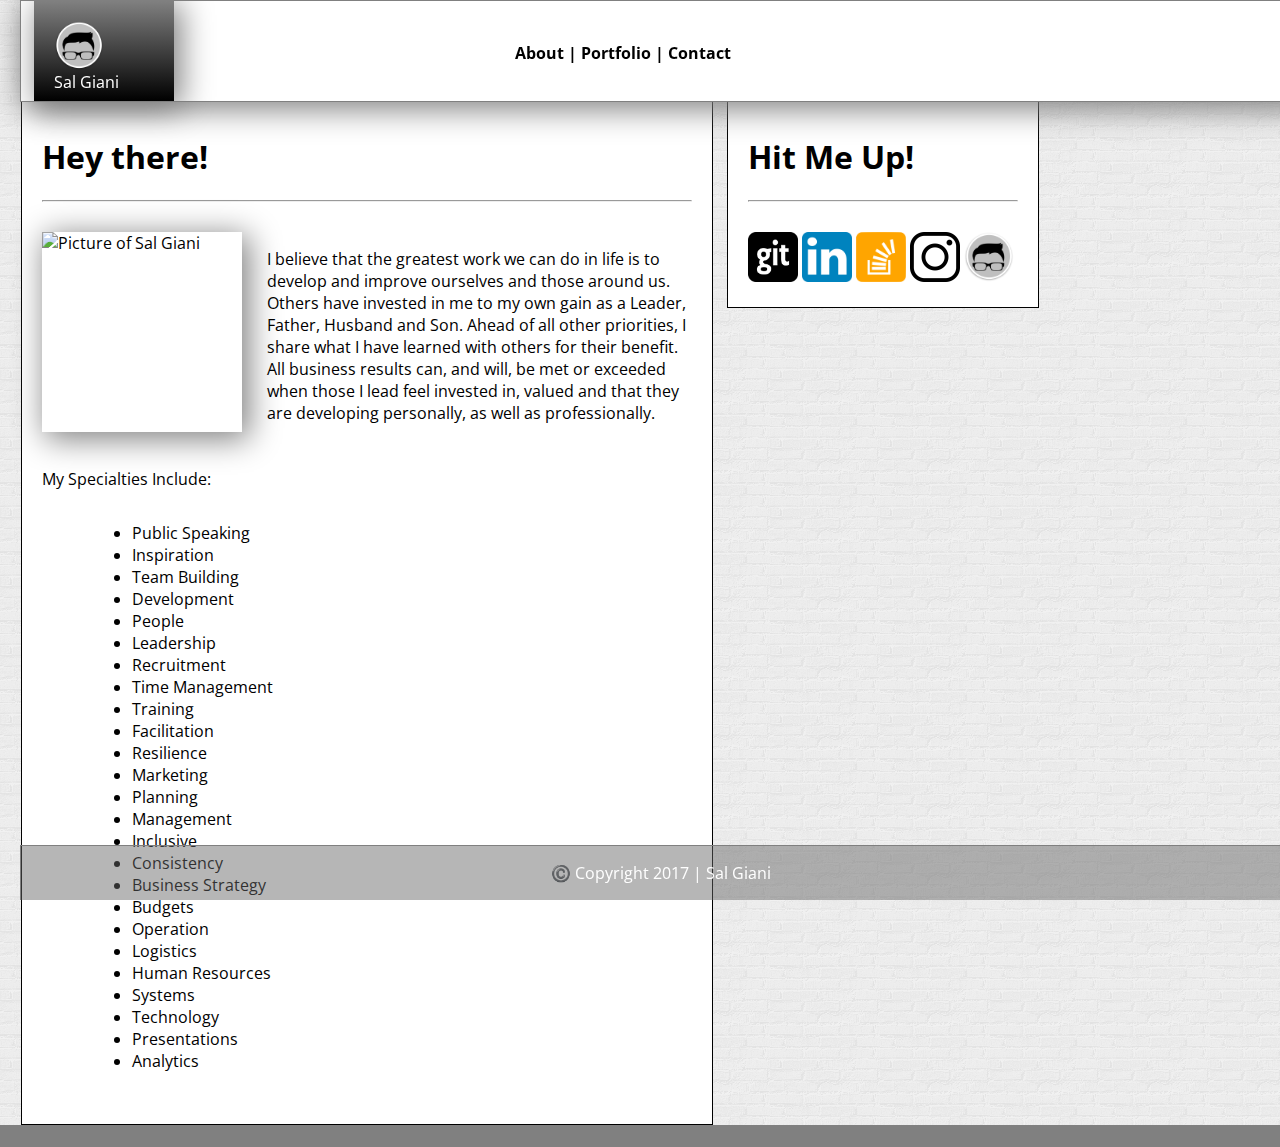
==== index.html @ 9b7b0c53 "link in icon" ====
<!DOCTYPE html>
<html lang="en">
<head>
    <meta charset="UTF-8">
    <meta name="viewport" content="width=device-width, initial-scale=1.0">
    <meta http-equiv="X-UA-Compatible" content="ie=edge">
    <link rel="stylesheet" href="assets/css/style.css">
    <link href="https://fonts.googleapis.com/css?family=Open+Sans:300" rel="stylesheet"></link>
    <link rel="shortcut icon" href="http://salgiani.com/wp-content/uploads/2017/09/cropped-salgiani.com-Icon.png" type="image/x-icon"></link>
        <style>
            body {
                background-image: url("assets/images/brickwall/brickwall.png");
            }
        </style>
    <title>Personal Portfolio</title>
</head>
    <div class="content">

            <div class="header">
                <section id="name">
                    <a href="index.html" targrt="same"><img src="assets/images/salgiani.com-Icon.png" height="50px" width="50px" align="center"></a>
                    <br>
                    Sal Giani
                </section>

                <section id="nav">
                        <style>
                                a:link {
                                    color: black;
                                    background-color: transparent;
                                    text-decoration: none;
                                }
                                a:visited {
                                    color: black;
                                    background-color: transparent;
                                    text-decoration: none;
                                }
                                a:hover {
                                    color: #777777;
                                    background-color: transparent;
                                    text-decoration: underline;
                                }
                                a:active {
                                    color: #777777;
                                    background-color: transparent;
                                    text-decoration: underline;
                                }
                        </style>
                    <h4><a href="about.html" target="same">About</a>   |   <a href="portfolio.html" target="same">Portfolio</a>   |   <a href="contact.html" target="same">Contact</a></h4>
                    </section>
            </div>
            <div class="body">
            <body>
            <div class="main">
                <div class="h1"><h1>Hey there!</h1></div>
                <hr>
                <br>
                <section id="me">
                <img src="http://salgiani.com/wp-content/uploads/2017/09/IMG_2055_small.jpg" height="200" width="200" alt="Picture of Sal Giani">
                </section>
                <p>I believe that the greatest work 
                    we can do in life is to develop 
                    and improve ourselves and those 
                    around us. Others have invested 
                    in me to my own gain as a Leader, 
                    Father, Husband and Son. Ahead 
                    of all other priorities, I share 
                    what I have learned with others 
                    for their benefit. All business 
                    results can, and will, be met or 
                    exceeded when those I lead feel 
                    invested in, valued and that they 
                    are developing personally, as 
                    well as professionally.
                <br>  
                <br> 
                <br>
                    My Specialties Include:
                    <div class="list">
                    <ul>
                       <li>Public Speaking</li>
                       <li>Inspiration</li>
                       <li>Team Building</li>
                       <li>Development</li>
                       <li>People</li>
                       <li>Leadership</li>
                       <li>Recruitment</li>
                       <li>Time Management</li>
                       <li>Training</li>
                       <li>Facilitation</li>
                       <li>Resilience</li>
                       <li>Marketing</li>
                       <li>Planning</li>
                       <li>Management</li>
                       <li>Inclusive</li>
                       <li>Consistency</li>
                       <li>Business Strategy</li>
                       <li>Budgets</li>
                       <li>Operation</li>
                       <li>Logistics</li>
                       <li>Human Resources</li>
                       <li>Systems</li>
                       <li>Technology</li>
                       <li>Presentations</li>
                       <li>Analytics</li>
                    </ul>
                    </div>
                   
                </p>
                </div>
        </body>
        </div>
        <div class="social">
                <h1>Hit Me Up!</h1>
                <hr>
                <br>
                <img src="assets/images/github-logo.jpg" height="50" width="50">
                <img src="assets/images/linkedin.png" height="50" width="50">
                <img src="assets/images/stackoverflow.png" height="50" width="50">
                <img src="assets/images/instagram.png" height="50" width="50">
                <img src="assets/images/salgiani.com-Icon.png" height="50" width="50" alt="Sal Giani Dot Com">
        </div>
    </div>    
        <footer class="footer">
            <p align="center">©️ Copyright 2017 | Sal Giani</p>
        </footer> 
</html>
---- assets/css/style.css ----
html {
    margin: 0;
    padding: 0px;
    color: #000000;
    font-family: 'Open Sans', sans-serif;
}
.clearfix::after {
    content: "";
    clear: both;
    display: block;
}
.content {
    min-height: 100%;
    margin-bottom: -30px;
}
.content::after {
    content: "";
    display: block;
}
.header {
    position: fixed;
    top: 0;
    left: 20px;
    z-index: 1;
    margin: 0px;
    padding: 0px;
    border: 1px;
    width: 100%;
    height: 100px;
    background-color: #ffffff;
    border: 1px solid grey;
    box-shadow: 5px 5px 30px 2px grey;
}
#name {
    width: 100px;
    height: 60px;
    align-content: center;
    background-color: black;
    background-image: -webkit-linear-gradient(grey, grey, black);
    background-image: -moz-linear-gradient(grey, grey, black);
    background-image: linear-gradient(to bottom, grey, black);;
    color: white;
    padding: 20px;
    margin-left: 13.33px;
    float: left;
    box-shadow: 5px 5px 30px 2px grey;
}
#nav {
    position: fixed;
    left: 445px;
    margin-left: 50px;
    overflow: scroll;
    padding: 20px;
}
body {
    border-color: #dddddd;
    background-color: grey;
}
.main {
    position: relative;
    top: 70px;
    overflow: visible;
    width: 650px;
    float: left;
    background-color: #ffffff;
    margin-left: 13.33px;
    margin-top: 45px;
    margin-bottom: -34px;
    padding: 20px;
    border: 1px solid #000000;
    display: block +13.33px;
}
.h1 {
    color: #000000;
    margin: 0px;
}
.list {
    -moz-column-fill: auto; /* Firefox */
    column-fill: auto;
    -webkit-column-count: 3; /* Chrome, Safari, Opera */
    -moz-column-count: 3; /* Firefox */
    column-count: 3;
    align-content: center;
    -webkit-column-gap: 20px; /* Chrome, Safari, Opera */
    -moz-column-gap: 20px; /* Firefox */
    column-gap: 20px;
    -webkit-column-rule-style: solid; /* Chrome, Safari, Opera */
    -moz-column-rule-style: solid; /* Firefox */
    column-rule-style: solid;
    -webkit-column-rule-width: 1px; /* Chrome, Safari, Opera */
    -moz-column-rule-width: 1px; /* Firefox */
    column-rule-width: 1px;
    -webkit-column-rule-color: #A9A9A9; /* Chrome, Safari, Opera */
    -moz-column-rule-color: #A9A9A9; /* Firefox */
    column-rule-color: #A9A9A9;
    padding-left: 50px;
}
#me {
    width: 200px;
    height: 200px;
    box-shadow: 5px 5px 30px 2px grey;
    padding-top: 0px;
    margin-right: 25px;
    float: left;
}
.social {
    position: relative;
    top: 115px;
    left: 0px;
    overflow: auto;
    width: 270px;
    float: left;
    background-color: #ffffff;
    color: #000000;
    margin-left: 13.33px;
    margin-bottom: 71px;
    padding: 20px;
    border: 1px solid #000000;
}
.footer, .content::after {
    height: -43.33px;
}
.footer {
    clear: both;
    position: fixed;
    left: 20px;
    bottom: 0;
    width: 100%;
    margin-top: 13.33px;
    border-top: 1px solid grey;
    border-left: 1px solid grey;
    background-color: rgba(102, 102, 102, 0.48);
    color: white;
    padding-top: 0px;
}
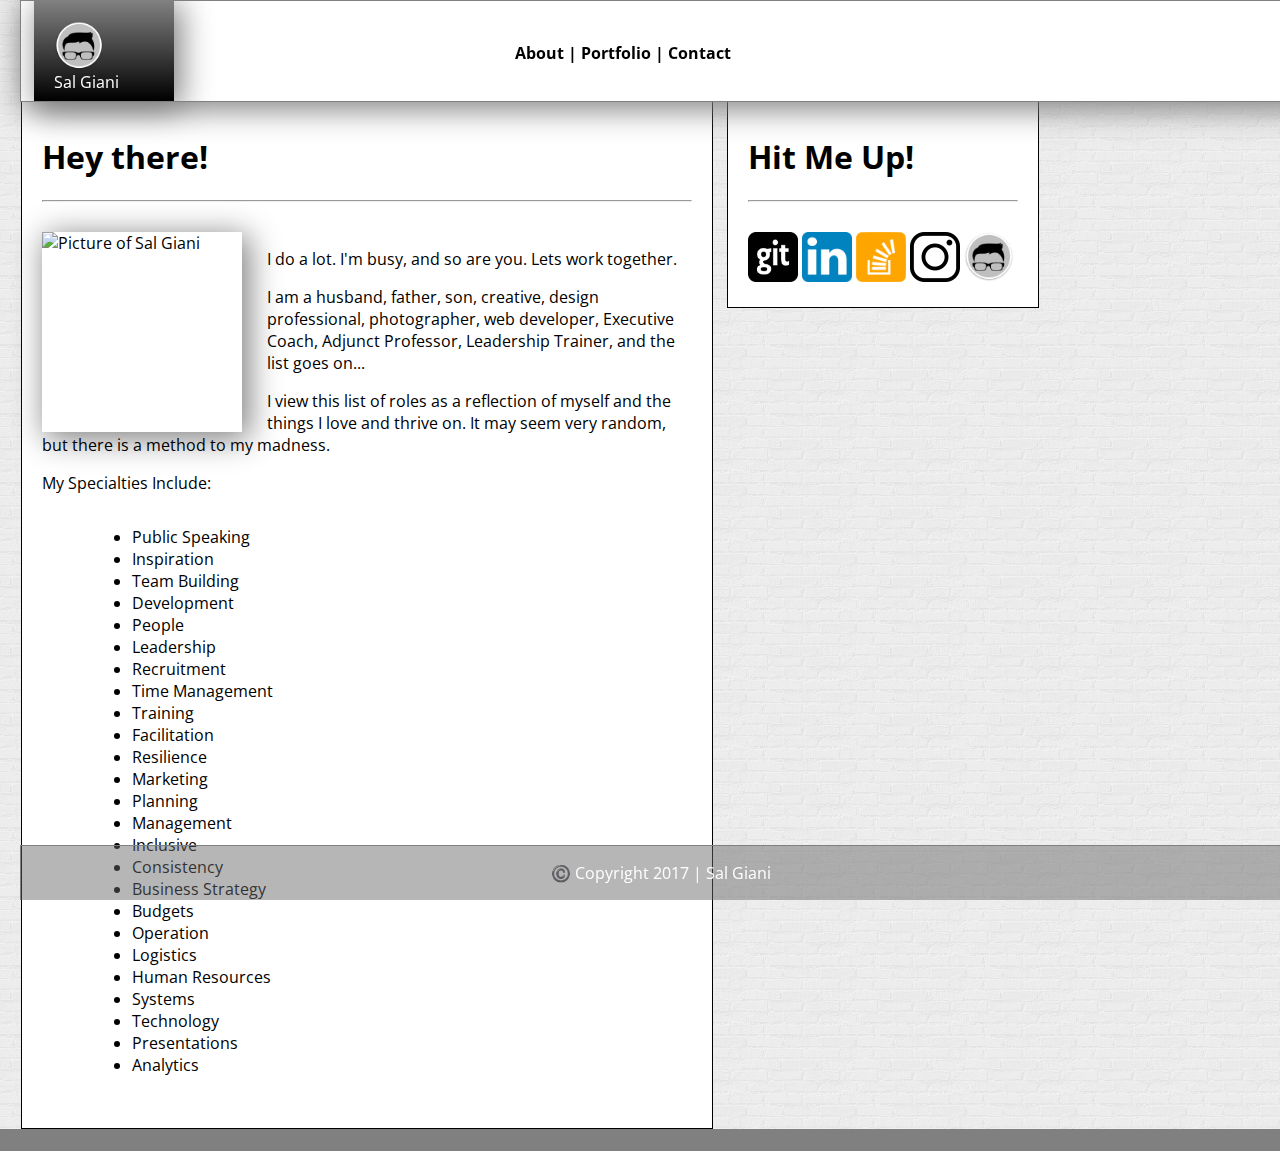
==== commit d48ddabc: "alignment" ====
--- a/index.html
+++ b/index.html
@@ -58,24 +58,23 @@
                 <section id="me">
                 <img src="http://salgiani.com/wp-content/uploads/2017/09/IMG_2055_small.jpg" height="200" width="200" alt="Picture of Sal Giani">
                 </section>
-                <p>I believe that the greatest work 
-                    we can do in life is to develop 
-                    and improve ourselves and those 
-                    around us. Others have invested 
-                    in me to my own gain as a Leader, 
-                    Father, Husband and Son. Ahead 
-                    of all other priorities, I share 
-                    what I have learned with others 
-                    for their benefit. All business 
-                    results can, and will, be met or 
-                    exceeded when those I lead feel 
-                    invested in, valued and that they 
-                    are developing personally, as 
-                    well as professionally.
-                <br>  
-                <br> 
-                <br>
-                    My Specialties Include:
+                <p>I do a lot. I'm busy, and so are you.
+                    Lets work together. 
+
+                <p>
+                I am a husband, father, son, creative,
+                design professional, photographer, web developer,
+                Executive Coach, Adjunct Professor, Leadership
+                Trainer, and the list goes on...
+                </p>
+                <p>
+                    I view this list of roles as a reflection
+                    of myself and the things I love and thrive
+                    on. It may seem very random, but there is a
+                    method to my madness.
+                </p> 
+                
+                    <p>My Specialties Include:
                     <div class="list">
                     <ul>
                        <li>Public Speaking</li>
@@ -105,8 +104,7 @@
                        <li>Analytics</li>
                     </ul>
                     </div>
-                   
-                </p>
+                    </p>
                 </div>
         </body>
         </div>
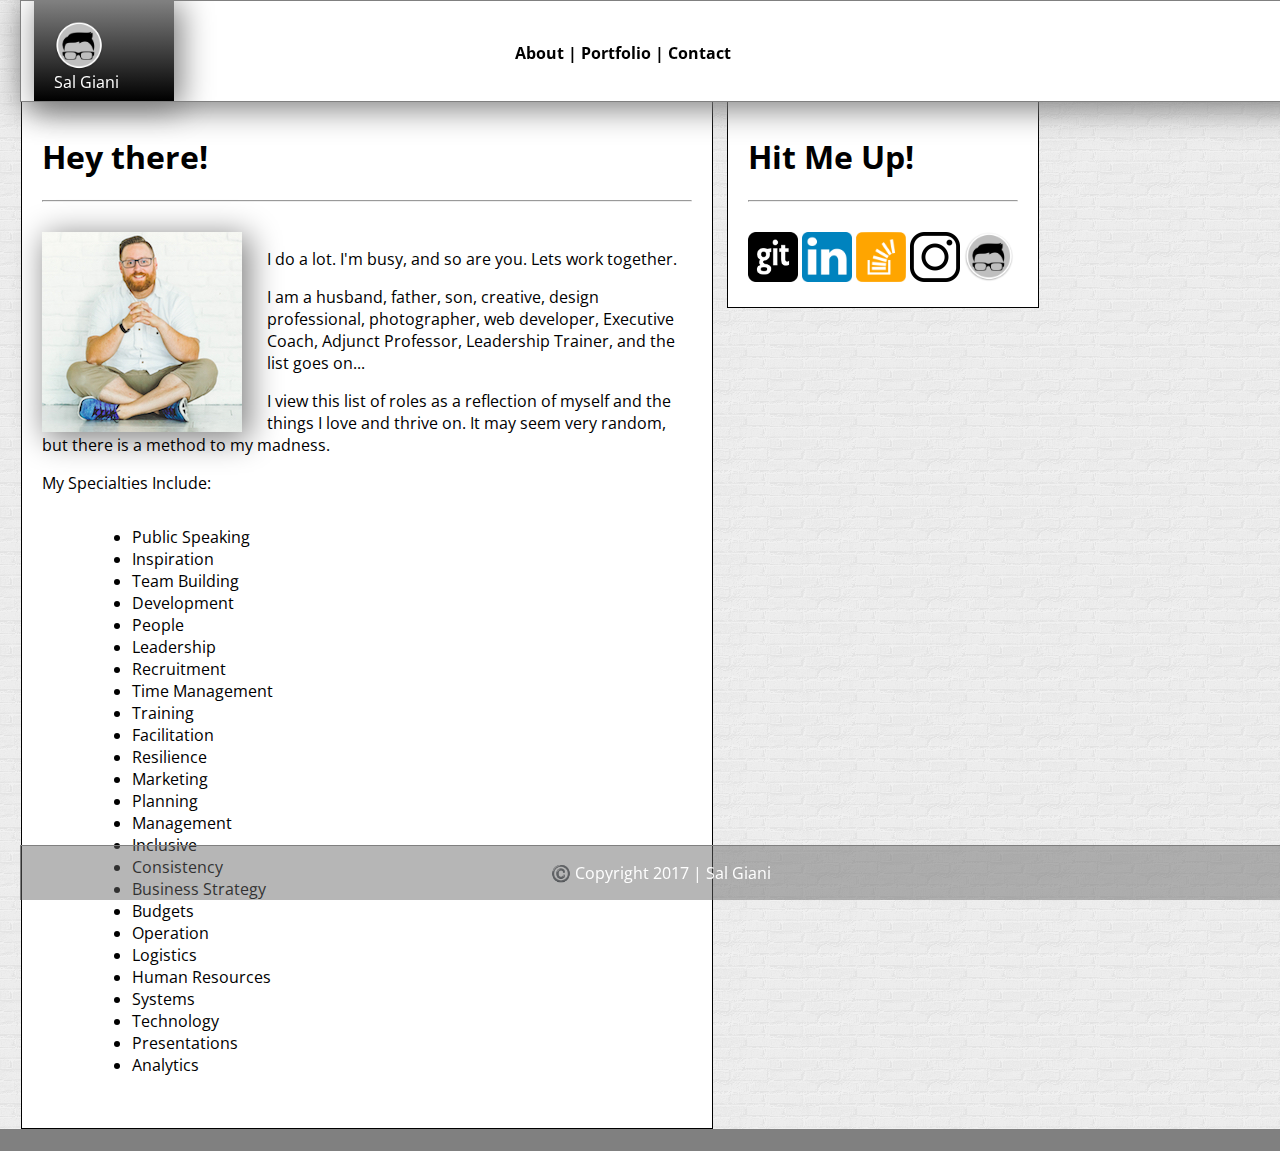
==== commit 7ccb1b77: "new images and portfolio page added" ====
--- a/index.html
+++ b/index.html
@@ -56,7 +56,7 @@
                 <hr>
                 <br>
                 <section id="me">
-                <img src="http://salgiani.com/wp-content/uploads/2017/09/IMG_2055_small.jpg" height="200" width="200" alt="Picture of Sal Giani">
+                <img src="assets/images/sgwhitebg.png" height="200" width="200" alt="Picture of Sal Giani">
                 </section>
                 <p>I do a lot. I'm busy, and so are you.
                     Lets work together. 
--- a/assets/css/style.css
+++ b/assets/css/style.css
@@ -68,7 +68,6 @@
     margin-bottom: -34px;
     padding: 20px;
     border: 1px solid #000000;
-    display: block +13.33px;
 }
 .h1 {
     color: #000000;
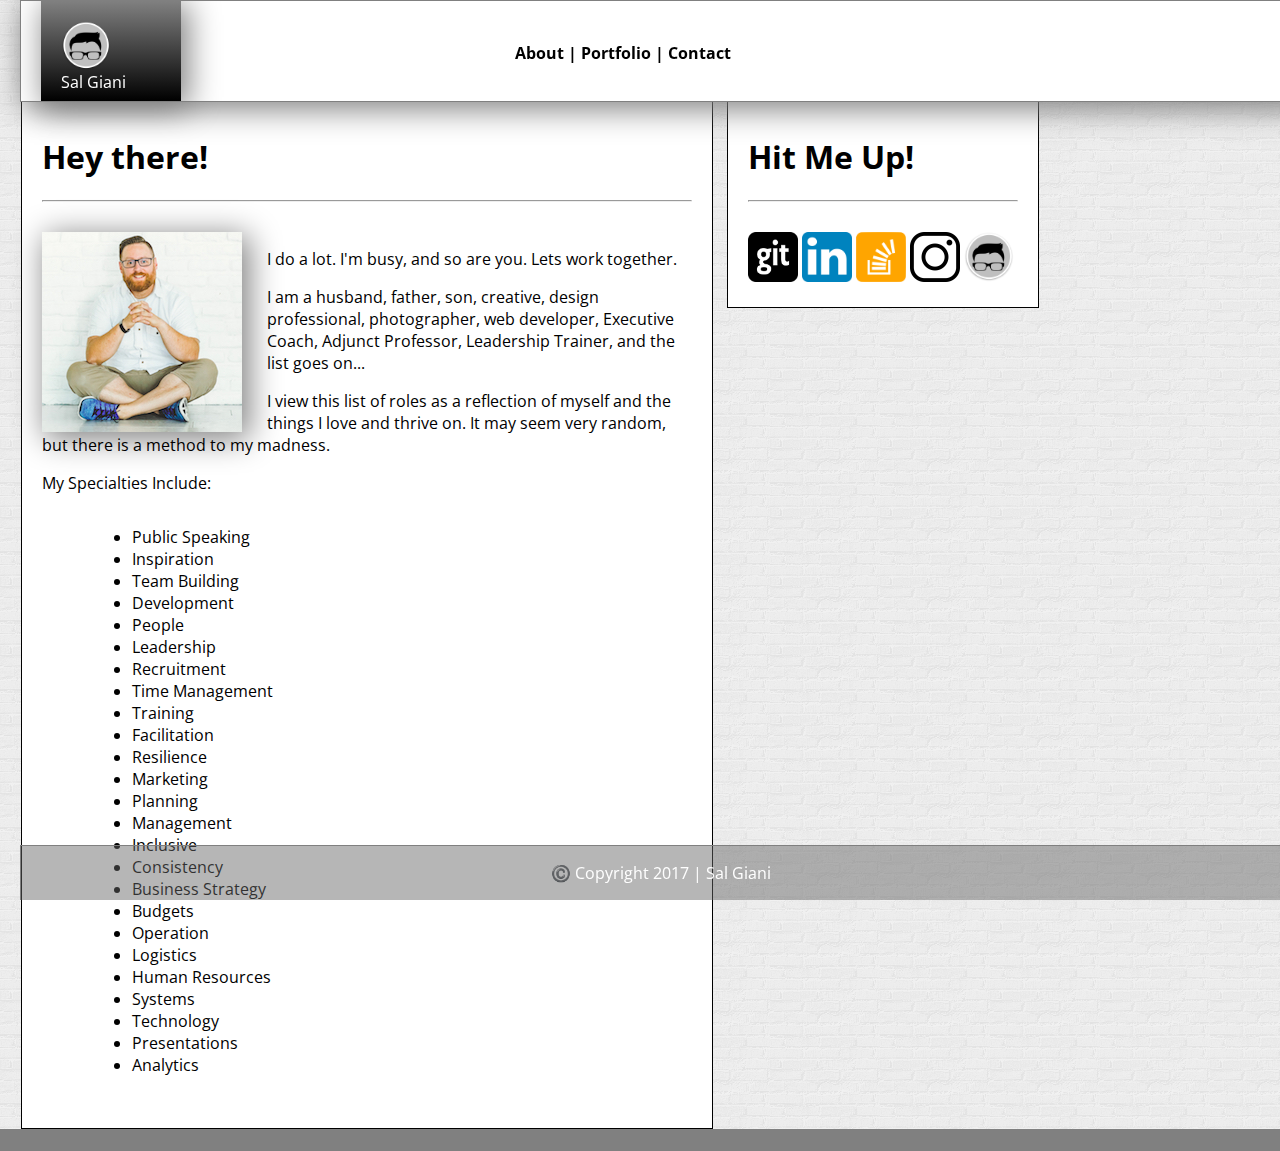
==== commit 3b528fe0: "lots of updates" ====
--- a/index.html
+++ b/index.html
@@ -12,7 +12,7 @@
                 background-image: url("assets/images/brickwall/brickwall.png");
             }
         </style>
-    <title>Personal Portfolio</title>
+    <title>Student Work</title>
 </head>
     <div class="content">
 
--- a/assets/css/style.css
+++ b/assets/css/style.css
@@ -41,7 +41,7 @@
     background-image: linear-gradient(to bottom, grey, black);;
     color: white;
     padding: 20px;
-    margin-left: 13.33px;
+    margin-left: 20px;
     float: left;
     box-shadow: 5px 5px 30px 2px grey;
 }
@@ -131,4 +131,33 @@
     background-color: rgba(102, 102, 102, 0.48);
     color: white;
     padding-top: 0px;
+}
+input[type=text], select, textarea {
+    width: 100%;
+    padding: 12px;
+    border: 1px solid #ccc;
+    border-radius: 4px;
+    box-sizing: border-box;
+    margin-top: 6px;
+    margin-bottom: 16px;
+    resize: vertical;
+}
+
+input[type=submit] {
+    background-color: #000000;
+    color: white;
+    padding: 12px 20px;
+    border: none;
+    border-radius: 4px;
+    cursor: pointer;
+}
+
+input[type=submit]:hover {
+    background-color: #45a049;
+}
+
+.container {
+    border-radius: 5px;
+    background-color: #f2f2f2;
+    padding: 20px;
 }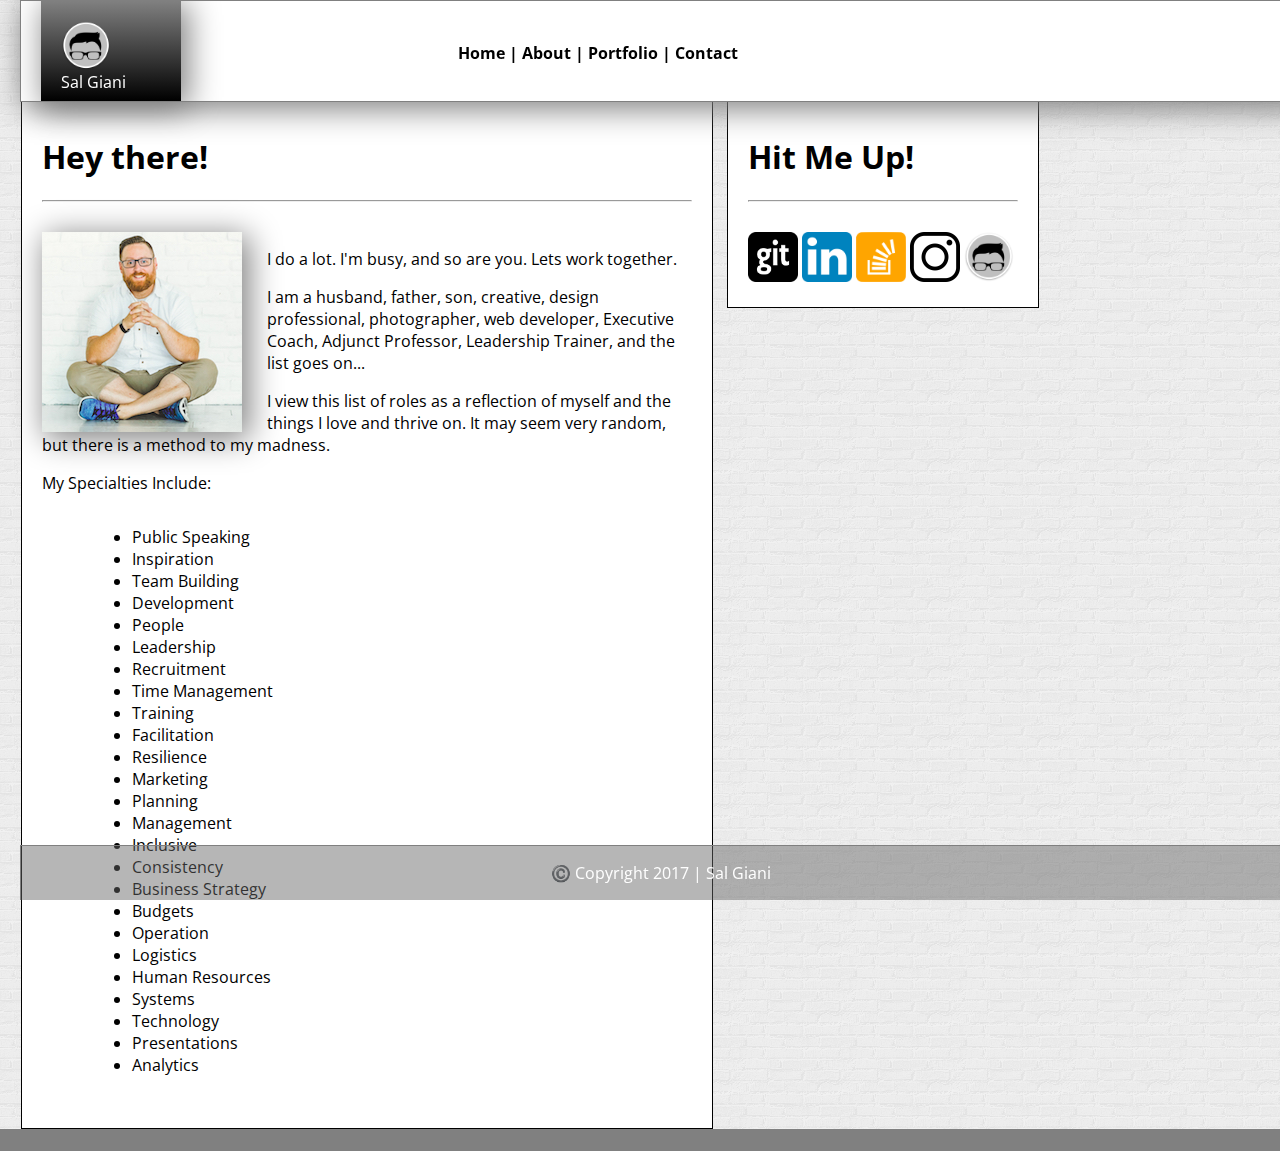
==== commit f7ad7e1e: "home added to nav" ====
--- a/index.html
+++ b/index.html
@@ -18,7 +18,7 @@
 
             <div class="header">
                 <section id="name">
-                    <a href="index.html" targrt="same"><img src="assets/images/salgiani.com-Icon.png" height="50px" width="50px" align="center"></a>
+                    <a href="index.html" target="same"><img src="assets/images/salgiani.com-Icon.png" height="50px" width="50px" align="center"></a>
                     <br>
                     Sal Giani
                 </section>
@@ -46,8 +46,8 @@
                                     text-decoration: underline;
                                 }
                         </style>
-                    <h4><a href="about.html" target="same">About</a>   |   <a href="portfolio.html" target="same">Portfolio</a>   |   <a href="contact.html" target="same">Contact</a></h4>
-                    </section>
+                    <h4><a href="index.html" target="same">Home</a>   |   <a href="about.html" target="same">About</a>   |   <a href="portfolio.html" target="same">Portfolio</a>   |   <a href="contact.html" target="same">Contact</a></h4>
+                </section>
             </div>
             <div class="body">
             <body>
--- a/assets/css/style.css
+++ b/assets/css/style.css
@@ -47,7 +47,7 @@
 }
 #nav {
     position: fixed;
-    left: 445px;
+    left: 388px;
     margin-left: 50px;
     overflow: scroll;
     padding: 20px;
@@ -65,10 +65,16 @@
     background-color: #ffffff;
     margin-left: 13.33px;
     margin-top: 45px;
-    margin-bottom: -34px;
+    margin-bottom: 13.33px;
     padding: 20px;
     border: 1px solid #000000;
 }
+/*
+.spacer {
+    line-height: 13.33px;
+    background-color: red;
+}
+*/
 .h1 {
     color: #000000;
     margin: 0px;
@@ -112,7 +118,7 @@
     background-color: #ffffff;
     color: #000000;
     margin-left: 13.33px;
-    margin-bottom: 71px;
+    margin-bottom: 13.33px;
     padding: 20px;
     border: 1px solid #000000;
 }
@@ -120,12 +126,11 @@
     height: -43.33px;
 }
 .footer {
-    clear: both;
     position: fixed;
     left: 20px;
     bottom: 0;
     width: 100%;
-    margin-top: 13.33px;
+    margin-top: 10px;
     border-top: 1px solid grey;
     border-left: 1px solid grey;
     background-color: rgba(102, 102, 102, 0.48);
@@ -142,7 +147,6 @@
     margin-bottom: 16px;
     resize: vertical;
 }
-
 input[type=submit] {
     background-color: #000000;
     color: white;
@@ -151,11 +155,9 @@
     border-radius: 4px;
     cursor: pointer;
 }
-
 input[type=submit]:hover {
-    background-color: #45a049;
+    background-color: grey;
 }
-
 .container {
     border-radius: 5px;
     background-color: #f2f2f2;
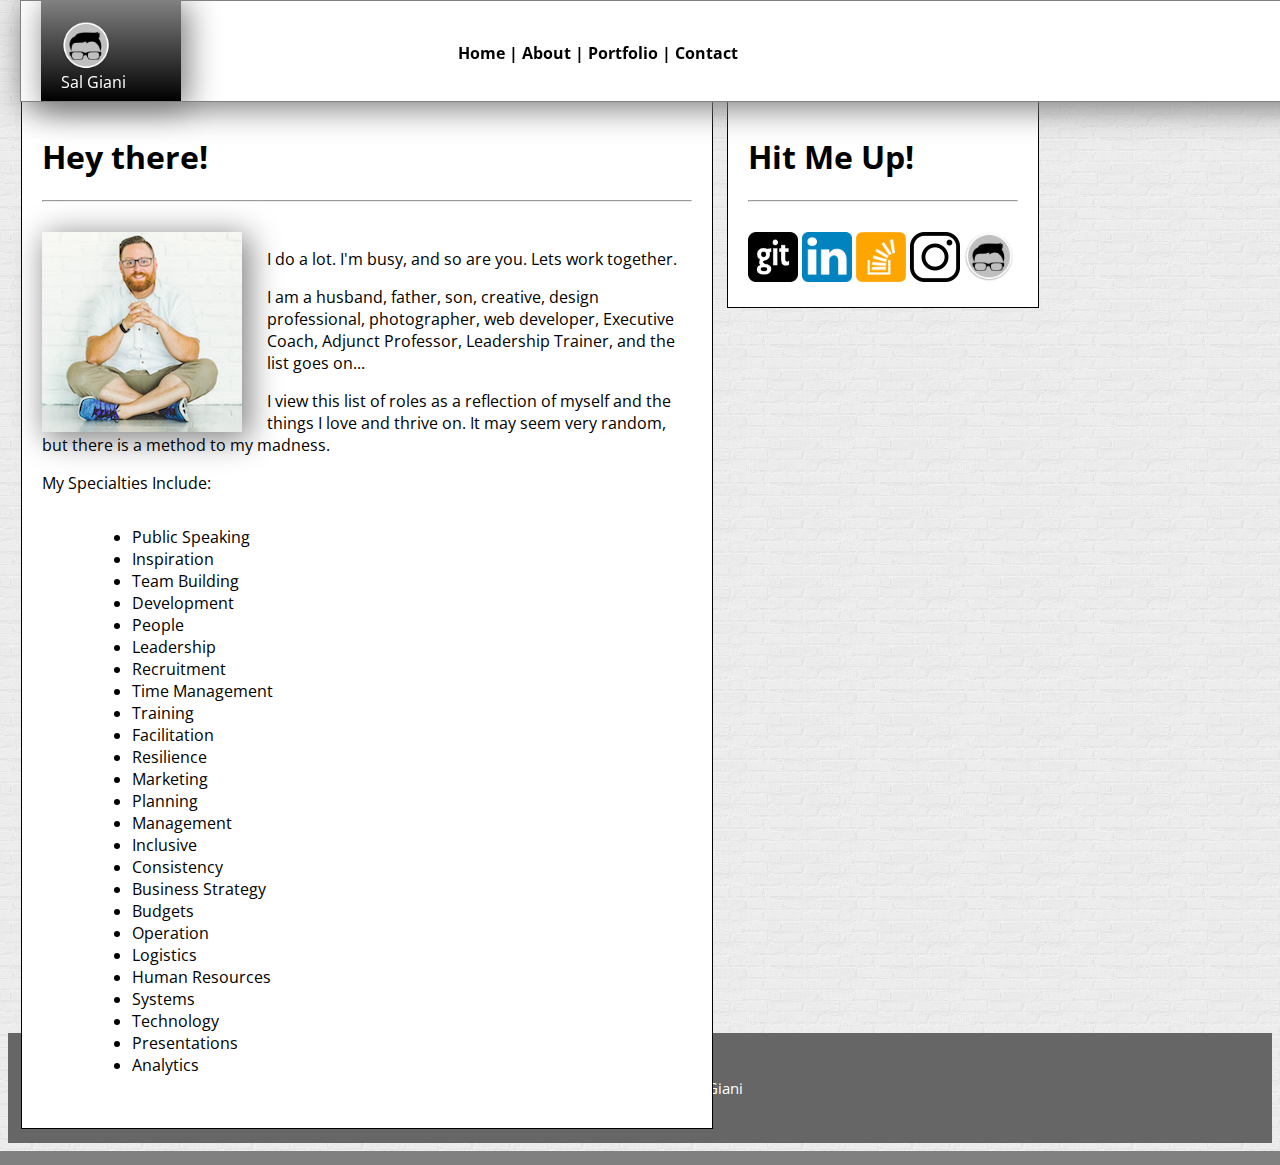
==== commit 843d54ac: "testing footer" ====
--- a/index.html
+++ b/index.html
@@ -112,14 +112,14 @@
                 <h1>Hit Me Up!</h1>
                 <hr>
                 <br>
-                <img src="assets/images/github-logo.jpg" height="50" width="50">
-                <img src="assets/images/linkedin.png" height="50" width="50">
-                <img src="assets/images/stackoverflow.png" height="50" width="50">
-                <img src="assets/images/instagram.png" height="50" width="50">
-                <img src="assets/images/salgiani.com-Icon.png" height="50" width="50" alt="Sal Giani Dot Com">
+                <a href="https://github.com/sallybananas" target="new"><img src="assets/images/github-logo.jpg" height="50" width="50"></a>
+                <a href="https://www.linkedin.com/in/saljgiani/" target="new"><img src="assets/images/linkedin.png" height="50" width="50"></a>
+                <a href="https://stackoverflow.com/users/8348490/sal-giani" target="new"><img src="assets/images/stackoverflow.png" height="50" width="50"></a>
+                <a href="https://www.instagram.com/discooverland/" target="new"><img src="assets/images/instagram.png" height="50" width="50"></a>
+                <a href="http://www.salgiani.com" target="new"><img src="assets/images/salgiani.com-Icon.png" height="50" width="50" alt="Sal Giani Dot Com"></a>
         </div>
     </div>    
         <footer class="footer">
-            <p align="center">©️ Copyright 2017 | Sal Giani</p>
+            <p>©️ Copyright 2017 | Sal Giani</p>
         </footer> 
 </html>
--- a/assets/css/style.css
+++ b/assets/css/style.css
@@ -65,16 +65,10 @@
     background-color: #ffffff;
     margin-left: 13.33px;
     margin-top: 45px;
-    margin-bottom: 13.33px;
+    margin-bottom: -26px;
     padding: 20px;
     border: 1px solid #000000;
 }
-/*
-.spacer {
-    line-height: 13.33px;
-    background-color: red;
-}
-*/
 .h1 {
     color: #000000;
     margin: 0px;
@@ -110,33 +104,41 @@
 }
 .social {
     position: relative;
+    float: left;
     top: 115px;
     left: 0px;
-    overflow: auto;
     width: 270px;
     float: left;
     background-color: #ffffff;
     color: #000000;
     margin-left: 13.33px;
-    margin-bottom: 13.33px;
+    margin-bottom: 20px;
     padding: 20px;
     border: 1px solid #000000;
 }
-.footer, .content::after {
-    height: -43.33px;
-}
+/*
 .footer {
     position: fixed;
     left: 20px;
     bottom: 0;
     width: 100%;
-    margin-top: 10px;
+    margin-top: 100px;
     border-top: 1px solid grey;
     border-left: 1px solid grey;
     background-color: rgba(102, 102, 102, 0.48);
     color: white;
     padding-top: 0px;
 }
+*/
+.footer {
+    padding: 30px 0;
+    clear: both;
+    font-size: 15px;
+    color: white;
+    text-align: center;
+    background: #666;
+    border-top: 2px solid #black;
+  }
 input[type=text], select, textarea {
     width: 100%;
     padding: 12px;
@@ -162,4 +164,42 @@
     border-radius: 5px;
     background-color: #f2f2f2;
     padding: 20px;
-}+}
+.holder {
+    width: 200px;
+    margin: 0px;
+  }
+  .special-offer {
+      position: relative;
+  }
+  .special-offer::before,
+  .special-offer::after {
+      content: '';
+      position: absolute;
+      top: 0;
+      right: 0;
+      border-color: transparent;
+      border-style: solid;
+  }
+  .special-offer::before {
+      border-width: 70px;
+      border-right-color: #D33D3D;
+      border-top-color: #D33D3D;
+      z-index: 3;
+  }
+  .special-offer::after {
+      content: 'Check it!';
+      top: 30px;
+      right: -5px;
+      z-index: 4;
+      text-transform: uppercase;
+      color: #fff;
+      white-space: pre;
+      font-size: 20px;
+      letter-spacing: 1px;
+      line-height: 20px;
+      text-align: center;
+      -webkit-transform: rotate(45deg);
+        -ms-transform: rotate(45deg);
+      transform: rotate(45deg);
+  }